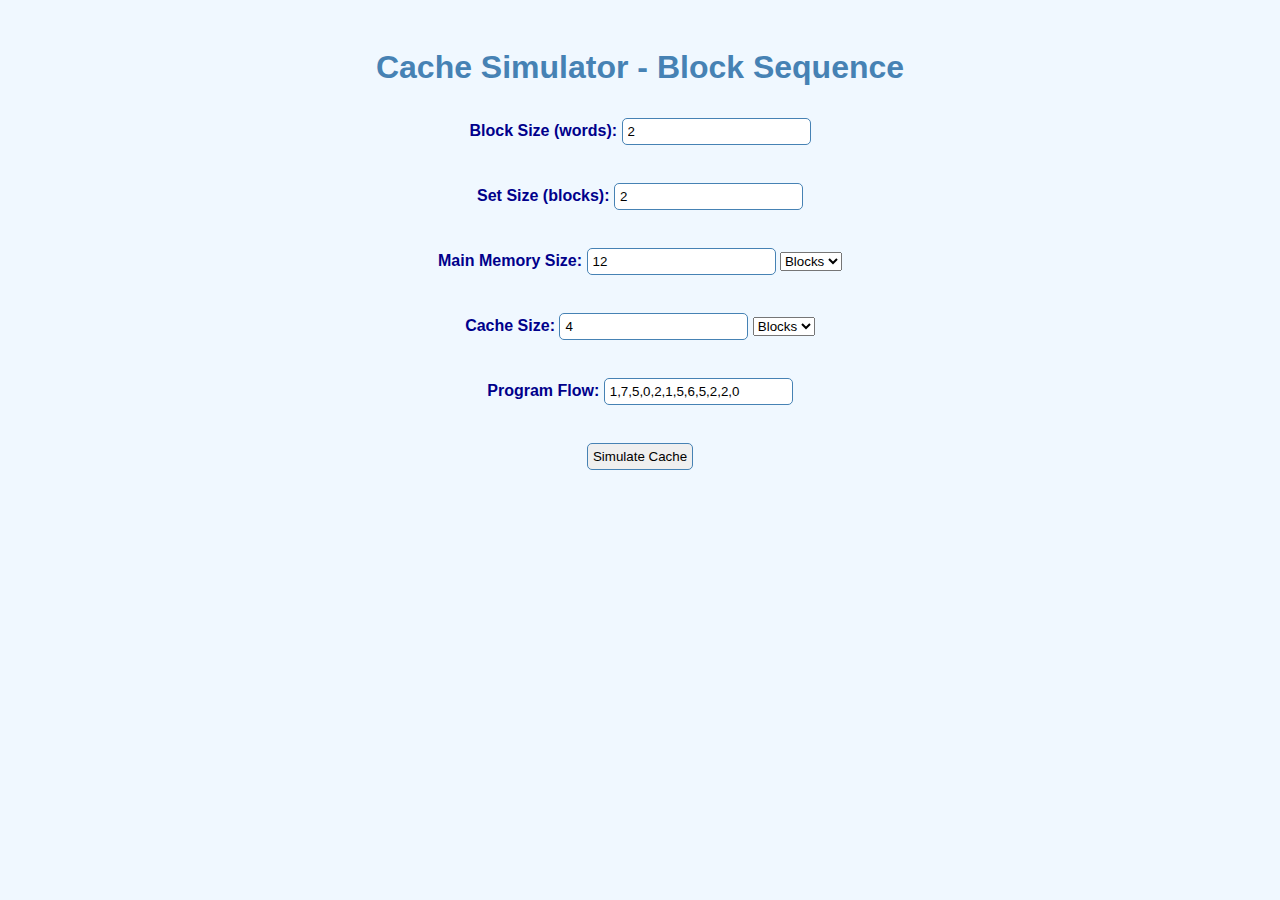
==== index.html @ fdcf6c90 "NEW: Default Values" ====
<!DOCTYPE html>
<html>
<head>
    <title>Cache Simulator</title>
    <style>
        body {
            font-family: Arial, sans-serif;
            background-color: #f0f8ff;
            color: #00008b;
            text-align: center;
            padding: 20px;
        }
        h1 {
            color: #4682b4;
        }
        label {
            font-weight: bold;
        }
        input, button {
            margin: 10px 0;
            padding: 5px;
            border-radius: 5px;
            border: 1px solid #4682b4;
        }
        table {
            margin: 20px auto;
            border-collapse: collapse;
            width: 80%;
        }
        th, td {
            padding: 10px;
            border: 1px solid #4682b4;
            text-align: center;
        }
        th {
            background-color: #87cefa;
        }
        tr:nth-child(even) {
            background-color: #f0f8ff;
        }
        #exportButton {
            display: none;
            background-color: #4682b4;
            color: white;
            border: none;
            cursor: pointer;
        }
    </style>
</head>
<body>
    <h1>Cache Simulator - Block Sequence</h1>
    <label for="blockSize">Block Size (words):</label>
    <input type="number" id="blockSize" value="2"><br><br>

    <label for="setSize">Set Size (blocks):</label>
    <input type="number" id="setSize" value="2"><br><br>

    <label for="memorySize">Main Memory Size:</label>
    <input type="number" id="memorySize" value="12" required>
    <select id="memoryUnit">
        <option value="blocks">Blocks</option>
        <option value="words">Words</option>
    </select><br><br>

    <label for="cacheSize">Cache Size:</label>
    <input type="number" id="cacheSize" value="4">
    <select id="cacheUnit">
        <option value="blocks">Blocks</option>
        <option value="words">Words</option>
    </select><br><br>

    <label for="programFlow">Program Flow:</label>
    <input type="text" id="programFlow" value="1,7,5,0,2,1,5,6,5,2,2,0">
    <select id="programUnit" style="display: none;">
        <option value="blocks">Blocks</option>
        <option value="words">Words</option>
    </select><br><br>

    <button onclick="simulateCache()">Simulate Cache</button>
    <div id="result"></div>
    <button id="exportButton" style="display:none" onclick="exportResult()">Export Result</button>

    <script>
        function simulateCache() {
            const blockSize = parseInt(document.getElementById("blockSize").value);
            const setSize = parseInt(document.getElementById("setSize").value);
            let cacheSize = parseInt(document.getElementById("cacheSize").value);
            const cacheUnit = document.getElementById("cacheUnit").value;
            let programFlow = document.getElementById("programFlow").value.split(',').map(Number);
            const programUnit = document.getElementById("programUnit").value;

           //Word to Block input conversion
            if (cacheUnit === "words") {
                cacheSize = cacheSize.map(size => size / blockSize);
            }

            //MM Size Conversion
            if (programUnit != memoryUnit) {
                if (programUnit === "words" && memoryUnit === "blocks") {
                    memorySize *= blockSize;
                } 
                else if (programUnit === "blocks" && memoryUnit === "words") {
                    memorySize /= blockSize;
                }
            }
            
            //check if memory size = program flow size
            //if (memorySize != programFlow.length) {
             //   alert(`Memory size (${memorySize}) does not match program flow size (${programFlow.length}).`);
            //}

            document.getElementById("exportButton").style.display = "block";

            const numSets = Math.ceil(cacheSize / setSize);
            let cache = new Array(numSets).fill(null).map(() => new Array(setSize).fill(null).map(() => ({ block: -1, lastUsed: -1 })));

            let hits = 0, misses = 0, time = 0, age = 0;
            let log = [];

            programFlow.forEach((block, index) => {
                const setIndex = block % numSets;
                let set = cache[setIndex];
                let hit = false;
                let logEntry = { age: age++, sequence: block, set: setIndex, block: -1, status: "Miss" };

                for (let i = 0; i < setSize; i++) {
                    if (set[i].block === block) {
                        hits++;
                        hit = true;
                        set[i].lastUsed = index;
                        logEntry.block = i;
                        logEntry.status = "Hit";
                        break;
                    }
                }

                if (!hit) {
                    misses++;
                    let lruIndex = 0;
                    for (let i = 1; i < setSize; i++) {
                        if (set[i].lastUsed < set[lruIndex].lastUsed) {
                            lruIndex = i;
                        }
                    }
                    set[lruIndex] = { block: block, lastUsed: index };
                    logEntry.block = lruIndex;
                    time += 1 + 10; // cacheAccessTime + memoryAccessTime
                } else {
                    time += 1; // cacheAccessTime
                }

                log.push(logEntry);
            });

            const missRate = misses / programFlow.length;
            const hitRate = hits / programFlow.length;
            const missPenalty = 1 + (blockSize * 10) + 1; // cacheAccessTime + (blockSize * memoryAccessTime) + cacheAccessTime
            const averageAccessTime = (hitRate * 1) + (missRate * missPenalty); // (hitRate * cacheAccessTime) + (missRate * missPenalty)
            const totalAccessTime = (hits * blockSize * 1) + (misses * blockSize * (10 + 1)) + (misses * 1); // (hits * blockSize * cacheAccessTime) + (misses * blockSize * (memoryAccessTime + cacheAccessTime)) + (misses * cacheAccessTime)

            let table = '<table border="1"><tr><th>Set</th>';
            for (let i = 0; i < setSize; i++) {
                table += `<th>Block ${i}</th>`;
            }
            table += '</tr>';

            cache.forEach((set, setIndex) => {
                table += `<tr><td>Set ${setIndex}</td>`;
                set.forEach(block => {
                    table += `<td>${block.block !== -1 ? block.block : '-'}</td>`;
                });
                table += '</tr>';
            });
            table += '</table>';

            let logTable = '<table border="1"><tr><th>Age</th><th>Sequence Number</th><th>Set</th><th>Block</th><th>Hit or Miss</th></tr>';
            log.forEach(entry => {
                logTable += `<tr><td>${entry.age}</td><td>${entry.sequence}</td><td> ( ${entry.sequence} % ${numSets} = Set ${entry.set})</td><td>${entry.block}</td><td>${entry.status}</td></tr>`;
            });
            logTable += '</table>';

            const result = `
                <p>Number of Cache Hits: ${hits}/${programFlow.length}</p>
                <p>Number of Cache Misses: ${misses}/${programFlow.length}</p>
                <p>Miss Penalty: ${missPenalty} ns</p>
                <p>Average Memory Access Time: ${averageAccessTime.toFixed(2)} ns</p>
                <p>Total Memory Access Time: ${totalAccessTime} ns</p>
                <h3>Cache Memory Snapshot:</h3>
                <pre>${JSON.stringify(cache, null, 2)}</pre>
                <h3>Cache Memory Table:</h3>
                ${table}
                <h3>Cache Log:</h3>
                ${logTable}
            `;
            document.getElementById("result").innerHTML = result;
        }

        function exportResult() {
            const result = document.getElementById("result").innerText;
            const blob = new Blob([result], { type: "text/plain" });
            const link = document.createElement("a");
            link.href = URL.createObjectURL(blob);
            link.download = "Cache-Memory-Snapshot.txt";
            link.click();
        }
    </script>
</body>
</html>
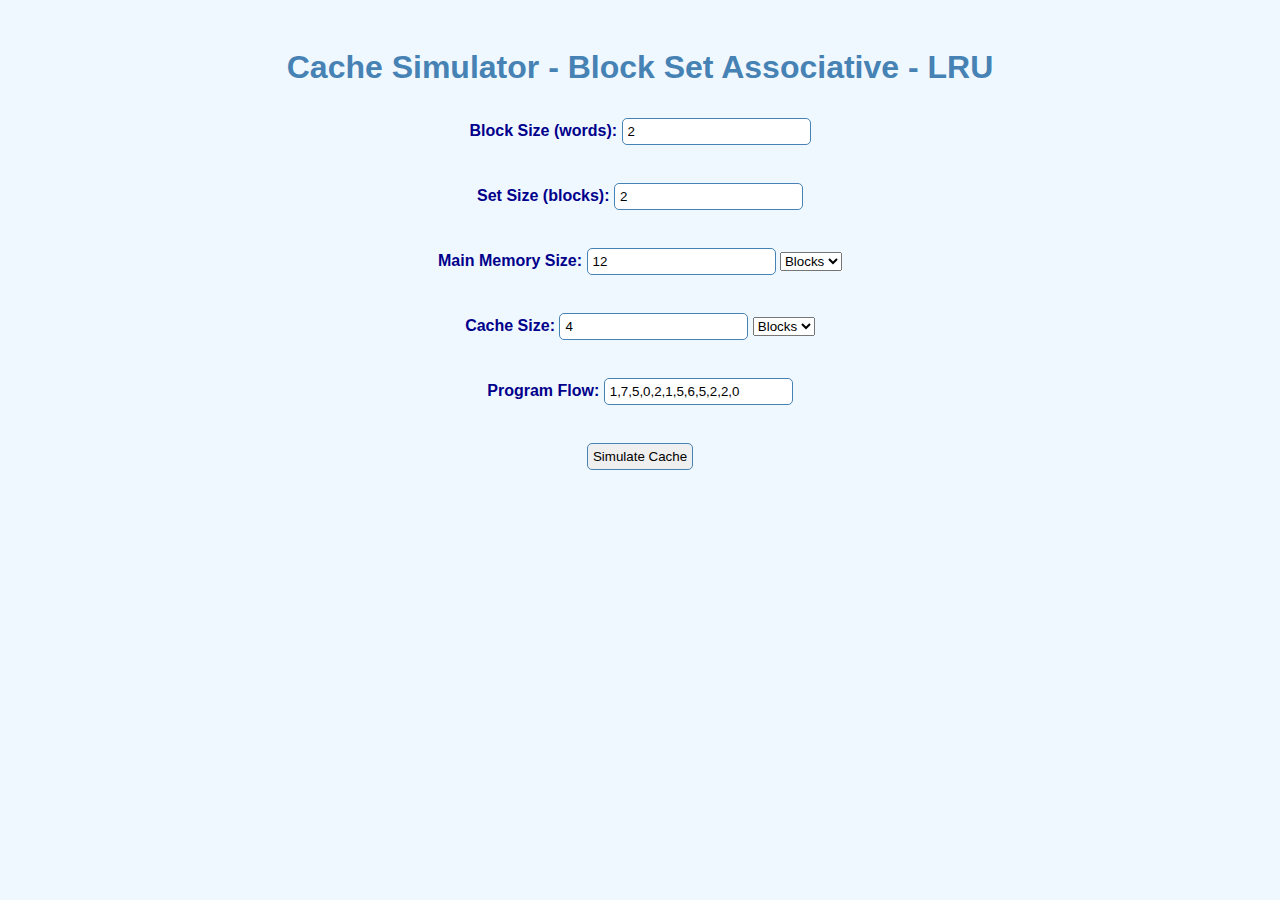
==== commit 91cdd6cd: "UPDATED: Website Title" ====
--- a/index.html
+++ b/index.html
@@ -48,7 +48,7 @@
     </style>
 </head>
 <body>
-    <h1>Cache Simulator - Block Sequence</h1>
+    <h1>Cache Simulator - Block Set Associative - LRU </h1>
     <label for="blockSize">Block Size (words):</label>
     <input type="number" id="blockSize" value="2"><br><br>
 
@@ -91,7 +91,7 @@
 
            //Word to Block input conversion
             if (cacheUnit === "words") {
-                cacheSize = cacheSize.map(size => size / blockSize);
+                cacheSize = Math.ceil(cacheSize / blockSize);
             }
 
             //MM Size Conversion
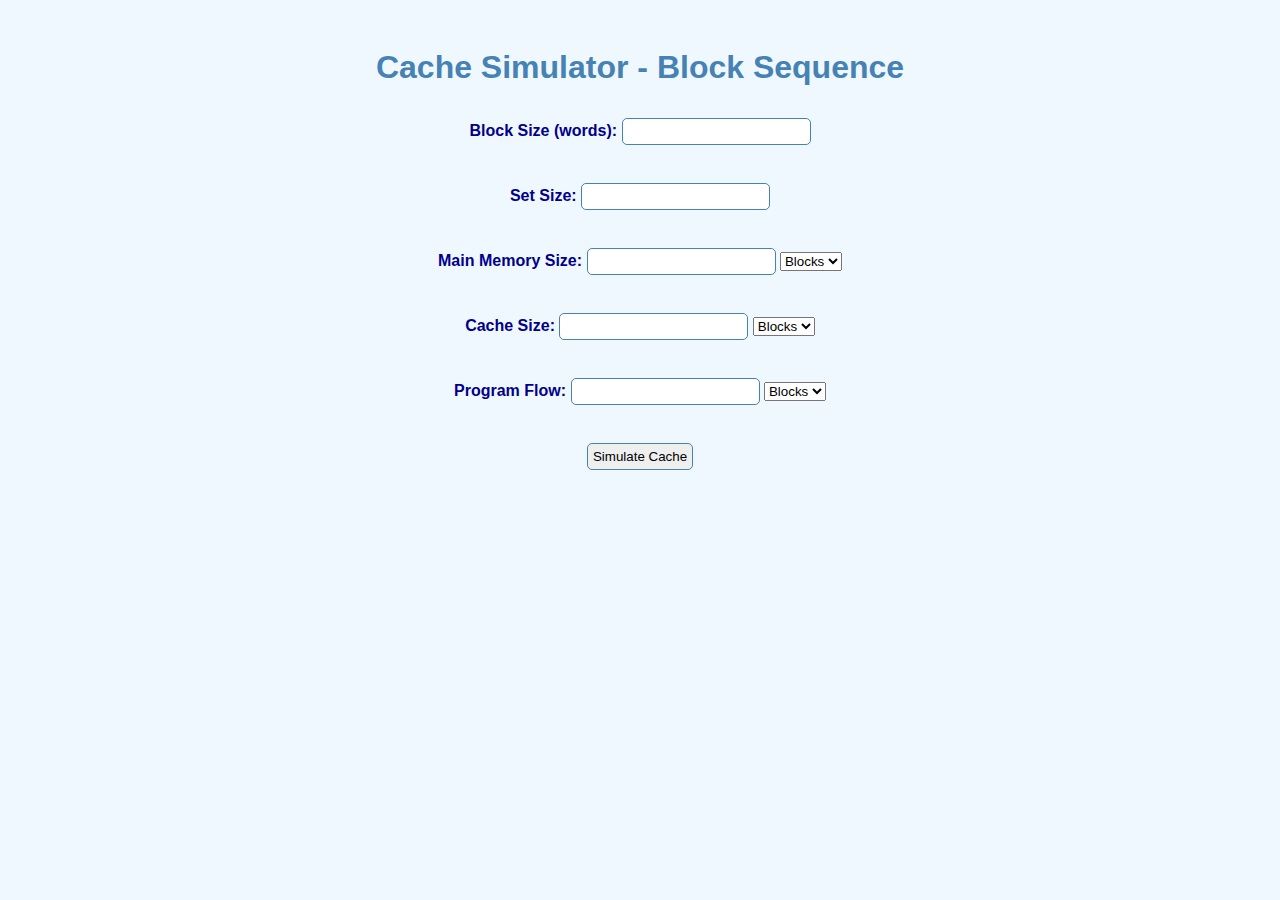
==== commit 0777a574: "NEW: Word Seq TODO: Fix Tables" ====
--- a/index.html
+++ b/index.html
@@ -48,30 +48,30 @@
     </style>
 </head>
 <body>
-    <h1>Cache Simulator - Block Set Associative - LRU </h1>
+    <h1>Cache Simulator - Block Sequence</h1>
     <label for="blockSize">Block Size (words):</label>
-    <input type="number" id="blockSize" value="2"><br><br>
-
-    <label for="setSize">Set Size (blocks):</label>
-    <input type="number" id="setSize" value="2"><br><br>
+    <input type="number" id="blockSize" ><br><br>
+
+    <label for="setSize">Set Size:</label>
+    <input type="number" id="setSize"><br><br>
 
     <label for="memorySize">Main Memory Size:</label>
-    <input type="number" id="memorySize" value="12" required>
+    <input type="number" id="memorySize" required>
     <select id="memoryUnit">
         <option value="blocks">Blocks</option>
         <option value="words">Words</option>
     </select><br><br>
 
     <label for="cacheSize">Cache Size:</label>
-    <input type="number" id="cacheSize" value="4">
+    <input type="number" id="cacheSize">
     <select id="cacheUnit">
         <option value="blocks">Blocks</option>
         <option value="words">Words</option>
     </select><br><br>
 
     <label for="programFlow">Program Flow:</label>
-    <input type="text" id="programFlow" value="1,7,5,0,2,1,5,6,5,2,2,0">
-    <select id="programUnit" style="display: none;">
+    <input type="text" id="programFlow">
+    <select id="programUnit">
         <option value="blocks">Blocks</option>
         <option value="words">Words</option>
     </select><br><br>
@@ -83,7 +83,8 @@
     <script>
         function simulateCache() {
             const blockSize = parseInt(document.getElementById("blockSize").value);
-            const setSize = parseInt(document.getElementById("setSize").value);
+            let setSize = parseInt(document.getElementById("setSize").value);
+            const setSizeConst = parseInt(document.getElementById("setSize").value);
             let cacheSize = parseInt(document.getElementById("cacheSize").value);
             const cacheUnit = document.getElementById("cacheUnit").value;
             let programFlow = document.getElementById("programFlow").value.split(',').map(Number);
@@ -91,7 +92,11 @@
 
            //Word to Block input conversion
             if (cacheUnit === "words") {
-                cacheSize = Math.ceil(cacheSize / blockSize);
+                cacheSize = cacheSize / block
+            }
+
+            if (programUnit === "words") {
+                setSize = setSize * cacheSize;
             }
 
             //MM Size Conversion
@@ -104,11 +109,6 @@
                 }
             }
             
-            //check if memory size = program flow size
-            //if (memorySize != programFlow.length) {
-             //   alert(`Memory size (${memorySize}) does not match program flow size (${programFlow.length}).`);
-            //}
-
             document.getElementById("exportButton").style.display = "block";
 
             const numSets = Math.ceil(cacheSize / setSize);
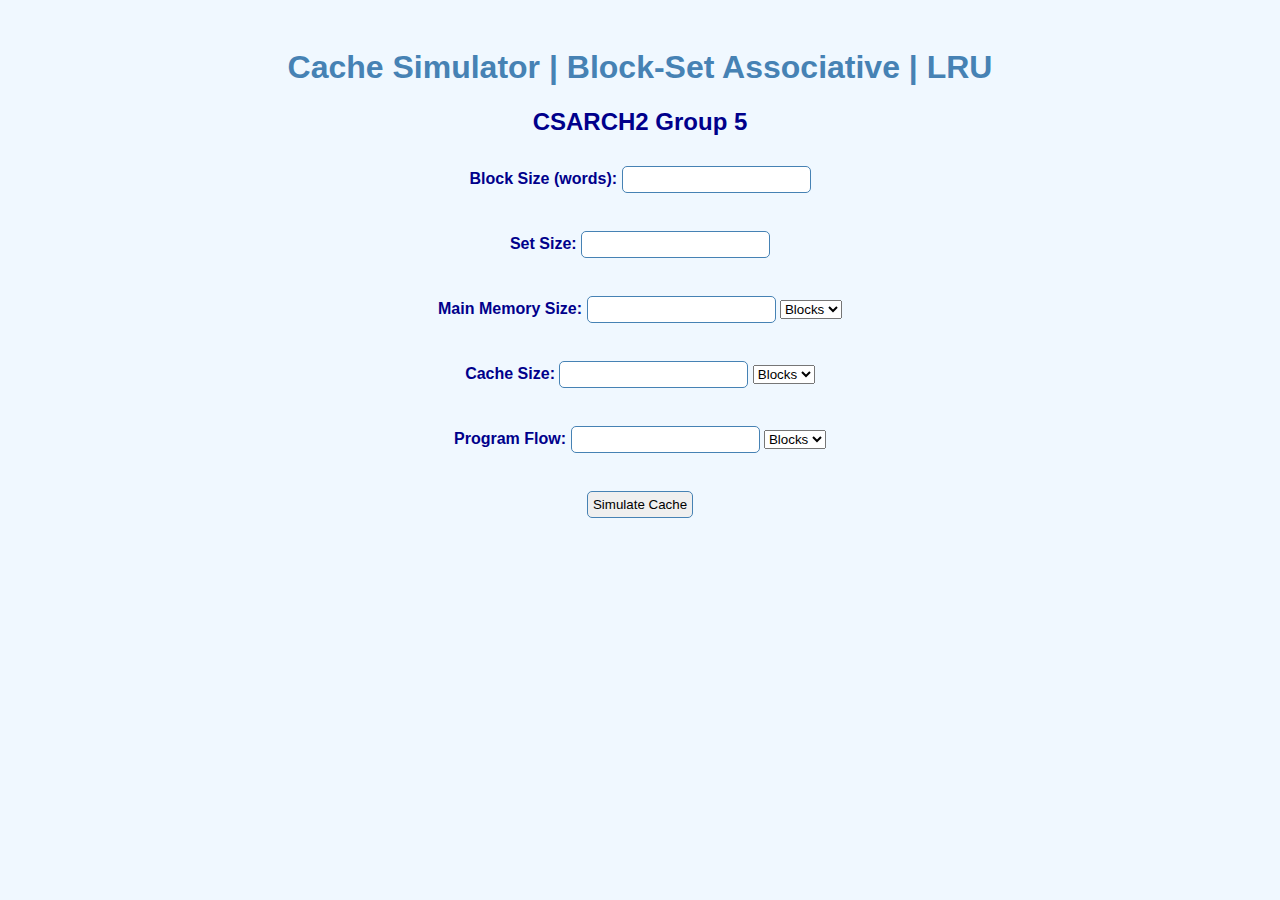
==== commit 8781f4f8: "Rendering fixes" ====
--- a/index.html
+++ b/index.html
@@ -48,7 +48,8 @@
     </style>
 </head>
 <body>
-    <h1>Cache Simulator - Block Sequence</h1>
+    <h1>Cache Simulator | Block-Set Associative | LRU</h1>
+    <h2>CSARCH2 Group 5</h2>
     <label for="blockSize">Block Size (words):</label>
     <input type="number" id="blockSize" ><br><br>
 
@@ -178,7 +179,7 @@
                 logTable += `<tr><td>${entry.age}</td><td>${entry.sequence}</td><td> ( ${entry.sequence} % ${numSets} = Set ${entry.set})</td><td>${entry.block}</td><td>${entry.status}</td></tr>`;
             });
             logTable += '</table>';
-
+            
             const result = `
                 <p>Number of Cache Hits: ${hits}/${programFlow.length}</p>
                 <p>Number of Cache Misses: ${misses}/${programFlow.length}</p>
@@ -187,8 +188,7 @@
                 <p>Total Memory Access Time: ${totalAccessTime} ns</p>
                 <h3>Cache Memory Snapshot:</h3>
                 <pre>${JSON.stringify(cache, null, 2)}</pre>
-                <h3>Cache Memory Table:</h3>
-                ${table}
+                ${programUnit !== "words" ? `<h3>Cache Memory Table:</h3>${table}` : ''}
                 <h3>Cache Log:</h3>
                 ${logTable}
             `;
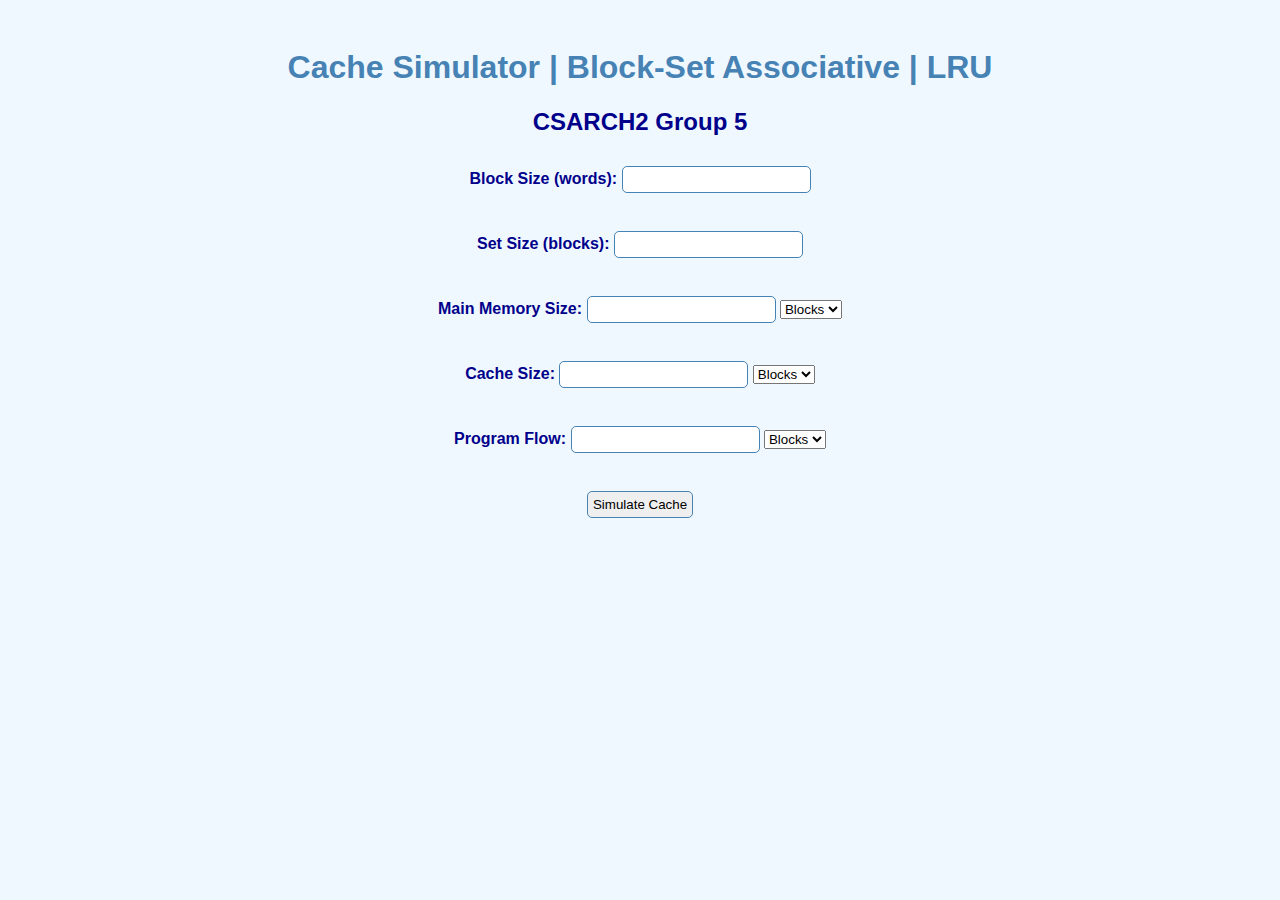
==== commit 1bc0817b: "Added text" ====
--- a/index.html
+++ b/index.html
@@ -53,7 +53,7 @@
     <label for="blockSize">Block Size (words):</label>
     <input type="number" id="blockSize" ><br><br>
 
-    <label for="setSize">Set Size:</label>
+    <label for="setSize">Set Size (blocks):</label>
     <input type="number" id="setSize"><br><br>
 
     <label for="memorySize">Main Memory Size:</label>
@@ -93,7 +93,7 @@
 
            //Word to Block input conversion
             if (cacheUnit === "words") {
-                cacheSize = cacheSize / block
+                cacheSize = Math.ceil(cacheSize / blockSize);
             }
 
             if (programUnit === "words") {
@@ -189,8 +189,6 @@
                 <h3>Cache Memory Snapshot:</h3>
                 <pre>${JSON.stringify(cache, null, 2)}</pre>
                 ${programUnit !== "words" ? `<h3>Cache Memory Table:</h3>${table}` : ''}
-                <h3>Cache Log:</h3>
-                ${logTable}
             `;
             document.getElementById("result").innerHTML = result;
         }
